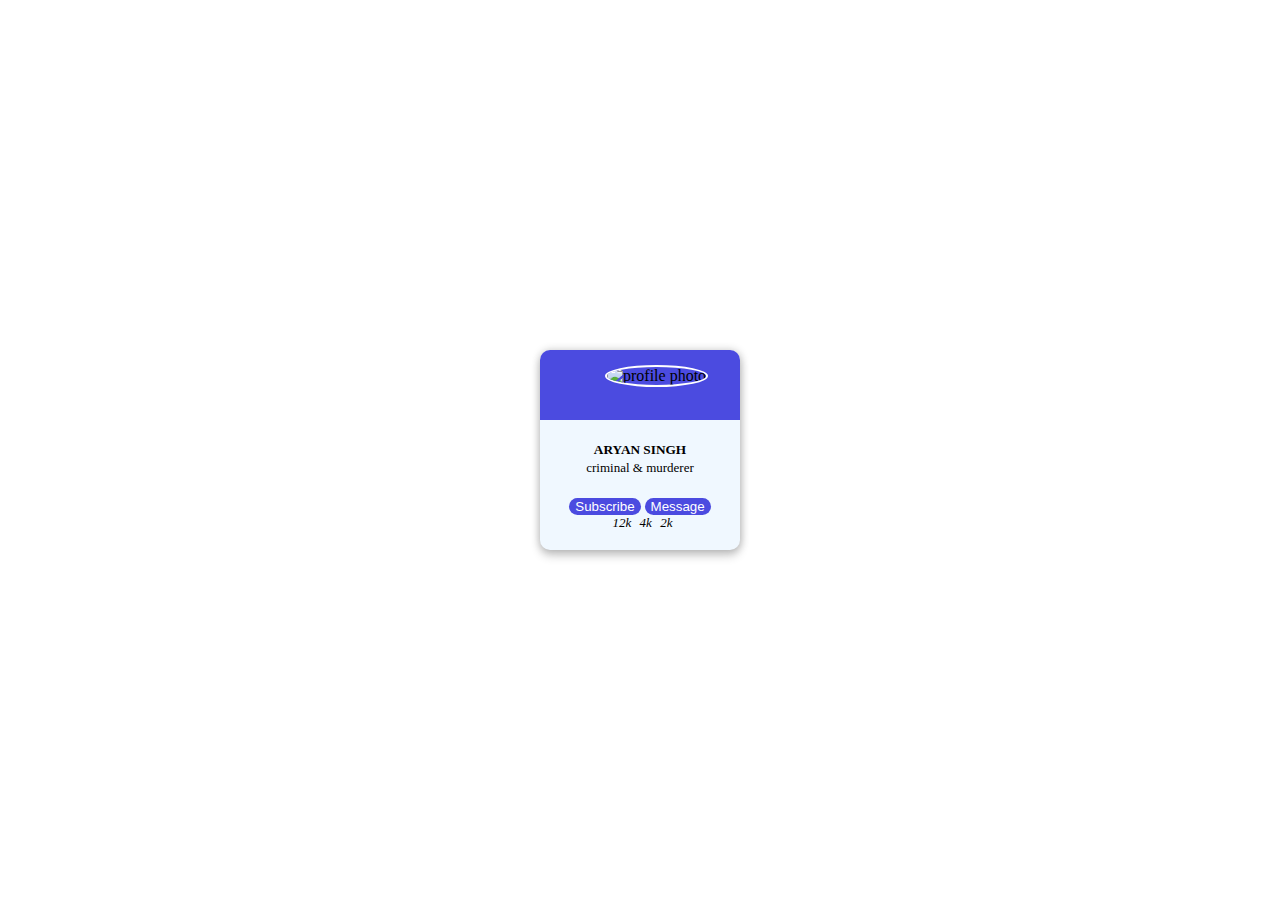
==== index.html @ 190efcec "file uploaded" ====
<!DOCTYPE html>
<html lang="en">

<head>
    <meta charset="UTF-8">
    <meta name="viewport" content="width=device-width, initial-scale=1.0">
    <link rel="stylesheet" href="./style.css">
    <link rel="stylesheet" href="https://cdnjs.cloudflare.com/ajax/libs/font-awesome/6.4.2/css/all.min.css"
        integrity="sha512-z3gLpd7yknf1YoNbCzqRKc4qyor8gaKU1qmn+CShxbuBusANI9QpRohGBreCFkKxLhei6S9CQXFEbbKuqLg0DA=="
        crossorigin="anonymous" referrerpolicy="no-referrer" />
    <title>Document</title>
</head>

<body class="body">
    <div class="profile_box">
        <div class="upperBox">
            <img class="profile-img" src="./asset/PPPP.jpg" alt="profile photo">
        </div>
        <h5>ARYAN SINGH</h5>
        <p> criminal & murderer</p>
        <div class="social-media">
            <i class="fa-brands fa-facebook fa-lg" style="color: #4267b2;"></i>
            <i class="fa-brands fa-square-x-twitter fa-lg" style="color: #000000;"></i>
            <i class="fa-brands fa-square-instagram fa-lg" style="color: #be175d;"></i>
            <i class="fa-brands fa-youtube fa-lg" style="color: #e20303;"></i>
        </div>
        <div class="btn">
            <button class="sub1">Subscribe</button>
            <button class="sub2">Message</button>
        </div>
        <div class="like">
            <i class="fa-regular fa-heart fa-2xs" style="color: #000000;">12k</i>
            <i class="fa-regular fa-comment fa-2xs" style="color: #000000;">4k</i>
            <i class="fa-regular fa-share-from-square fa-2xs" style="color: #000000;">2k</i>
        </div>
    </div>
</body>

</html>
---- style.css ----
.body {
    display: flex;
    justify-content: center;
    align-items: center;
    height: 100vh;
    margin: 0;
}

.profile_box {
    background-color: aliceblue;
    border-radius: 10px;
    display: flex;
    flex-direction: column;
    align-items: center;
    height: 200px;
    width: 200px;
    box-shadow: 0.4px 0px 8px 0 rgba(0, 0, 0, 0.2), 0 6px 10px 0 rgba(0, 0, 0, 0.19);
}


.upperBox {
    height: 35%;
    width: 100%;
    background-color: rgb(75, 75, 224);
    border-top-left-radius: 10px;
    border-top-right-radius: 10px;
}


.profile-img {
    width: 70px;
    height: 70px;
    border-radius: 50%;
    border: 2px solid rgb(255, 255, 255); /* First border */
    box-shadow: 0 0 0 1.8px rgb(75, 75, 224);  /* Second border */

    margin-top: 15px; 
    margin-left: 65px;
}

H3{
    margin-top: 10px;
    font-family: Arial, Helvetica, sans-serif;
}
p{
    font-size: small;
    margin-top: -20px;
}
.btn{
    padding-top: 8px;
}
button{
    border-radius: 10px;
    border: none;
    background-color: rgb(75, 75, 224);;
    -webkit-text-fill-color: rgb(255, 255, 255);
    text-align: center;
   
}

.sub {
    font-size: 5px;
    letter-spacing: 0.2px;
    padding-left:6px;
    padding-right: 6px;
    padding-bottom: 5px;
    padding-top: 5px;
}

.btn .sub1:hover {
    box-shadow: 0px 0px 5px 0.2px rgb(71, 71, 87);
}

.btn .sub2:hover {
    box-shadow: 0px 0px 5px 0.2px rgb(71, 71, 87);
}
.like {
    font-size: small;
    font-weight: normal;
    justify-content: space-evenly;

}
.like i{
    padding-left: 5px;
}
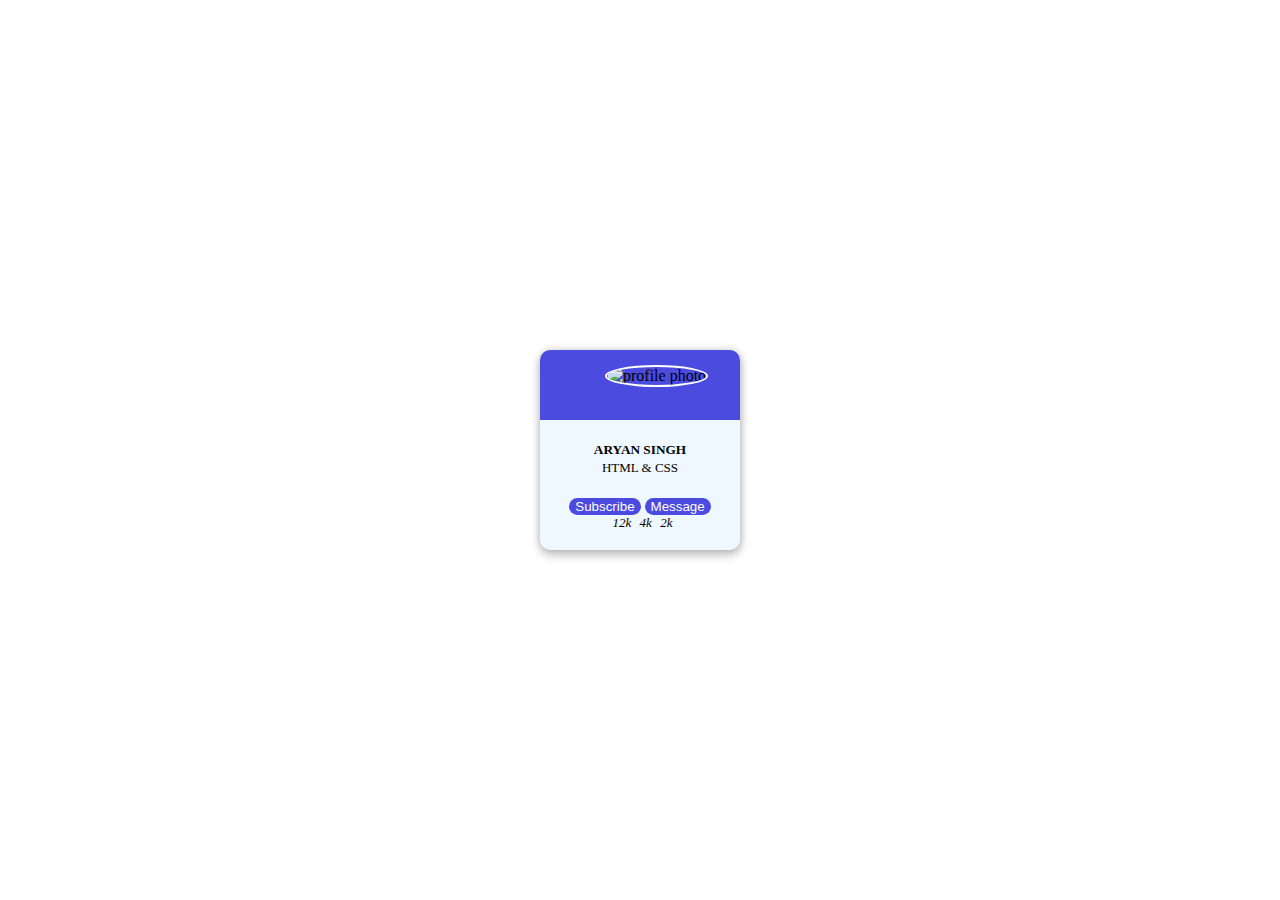
==== commit 905987a2: "Update index.html" ====
--- a/index.html
+++ b/index.html
@@ -14,10 +14,10 @@
 <body class="body">
     <div class="profile_box">
         <div class="upperBox">
-            <img class="profile-img" src="./asset/PPPP.jpg" alt="profile photo">
+            <img class="profile-img" src="https://drive.google.com/uc?export=download&id=13-LlgnE6M337N75pc20NT2Ivn5uP-4TL" alt="profile photo">
         </div>
         <h5>ARYAN SINGH</h5>
-        <p> criminal & murderer</p>
+        <p> HTML & CSS</p>
         <div class="social-media">
             <i class="fa-brands fa-facebook fa-lg" style="color: #4267b2;"></i>
             <i class="fa-brands fa-square-x-twitter fa-lg" style="color: #000000;"></i>
@@ -36,4 +36,4 @@
     </div>
 </body>
 
-</html>+</html>
